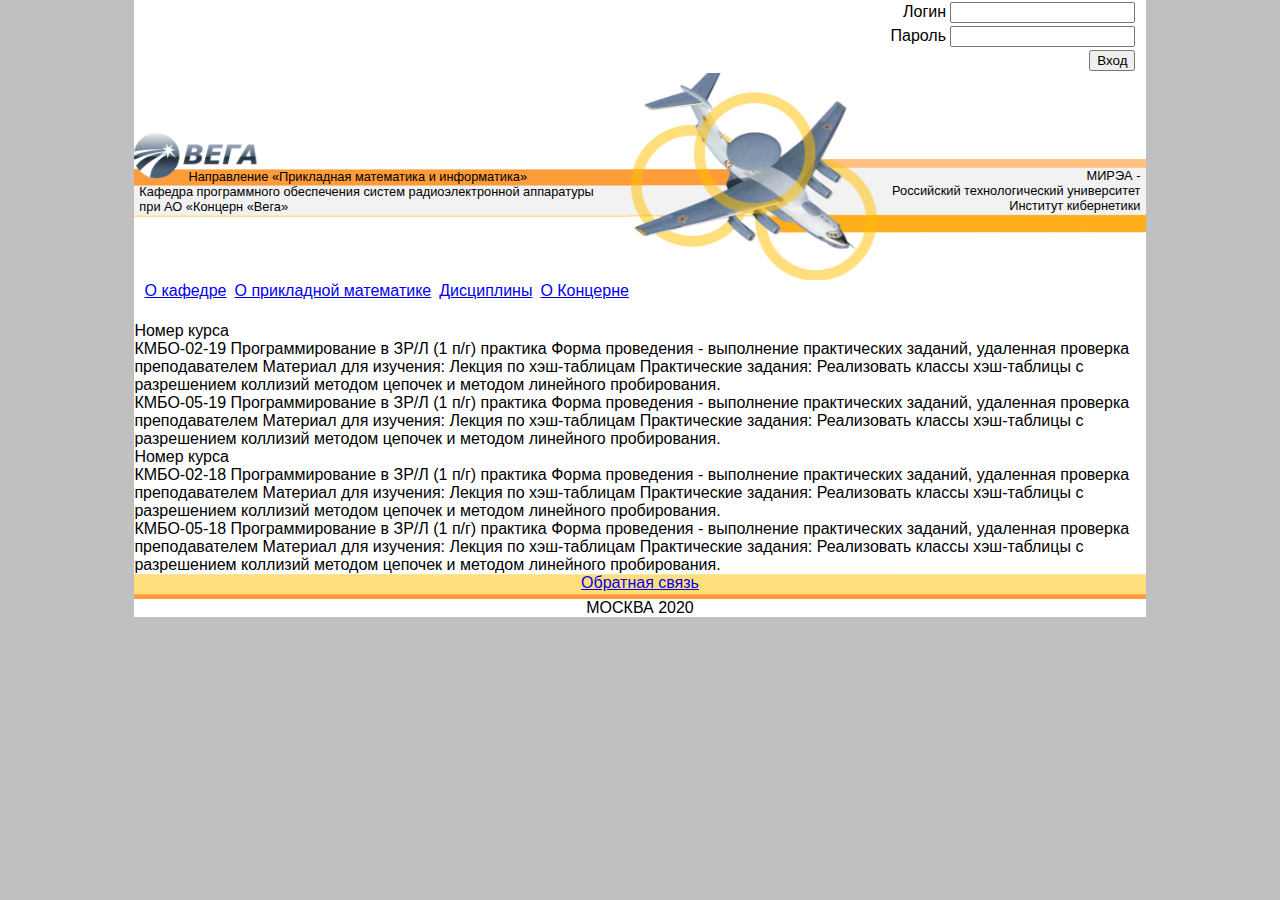
==== dist_plan.html @ 8d513e99 "Шаблон плана занятий" ====
<!DOCTYPE html>
<html lang="ru">
	<head>
		<title>шаблон плана</title>
		<link rel="stylesheet" href="vega_style.css">
		<meta charset="utf-8">
		<meta name="viewport" content="width=device-width, initial-scale=1">
		
	</head>
	<body>
		<div class="container">
			<div class="header">
				<div class="autho">
					<span>Логин <input type = "text"></span>
					<span>Пароль <input type = "text"></span>
					<span><button>Вход</button></span>
				</div>
				<div class="picture" onClick="location.href='http://www.vega.fcyb.mirea.ru/'">
					<div class="left-picture">
						<div class="left-info">
						<span class="indent">Направление «Прикладная математика и информатика»</span>
						<span>Кафедра программного обеспечения систем радиоэлектронной аппаратуры</span>
						<span>при АО «Концерн «Вега»</span>
						</div>
					</div>
					<div class="center-picture">
					
					</div>
					<div class="right-picture">
						<div class="right-info">
							<span>МИРЭА -</span>
							<span>Российский технологический университет</span>
							<span>Институт кибернетики</span>
						</div>
					</div>
				</div>
				<div class="info">
					<span> <a href="http://www.vega.fcyb.mirea.ru/about.php">О кафедре  </a> </span><span>&ensp;</span>
					<span> <a href="http://www.vega.fcyb.mirea.ru/appmath.php">О прикладной математике </a> </span><span>&ensp;</span>
					<span>	<a href="http://www.vega.fcyb.mirea.ru/disc.php">Дисциплины </a> </span><span>&ensp;</span>
					<span>	<a href="http://www.vega.fcyb.mirea.ru/vega.php">О Концерне</a> </span><span>&ensp;</span>
				</div>
			</div>
			<div class="content-dist-ex">
				<div class="number">
					<span>Номер курса</span>
				</div>
				<div class="lesson">
					<span>КМБО-02-19</span>
					<span>Программирование в ЗР/Л (1 п/г) практика</span>
					<span>Форма проведения - выполнение практических заданий, удаленная проверка преподавателем</span>
					<span>Материал для изучения:</span>
					<span>Лекция по хэш-таблицам</span>
					<span>Практические задания:</span>
					<span>Реализовать классы хэш-таблицы с разрешением коллизий методом цепочек </span>
					<span>и методом линейного пробирования.</span>
				</div>
				<div class="lesson">
					<span>КМБО-05-19</span>
					<span>Программирование в ЗР/Л (1 п/г) практика</span>
					<span>Форма проведения - выполнение практических заданий, удаленная проверка преподавателем</span>
					<span>Материал для изучения:</span>
					<span>Лекция по хэш-таблицам</span>
					<span>Практические задания:</span>
					<span>Реализовать классы хэш-таблицы с разрешением коллизий методом цепочек </span>
					<span>и методом линейного пробирования.</span>
				</div>
				<div class="number">
					<span>Номер курса</span>
				</div>
				<div class="lesson">
					<span>КМБО-02-18</span>
					<span>Программирование в ЗР/Л (1 п/г) практика</span>
					<span>Форма проведения - выполнение практических заданий, удаленная проверка преподавателем</span>
					<span>Материал для изучения:</span>
					<span>Лекция по хэш-таблицам</span>
					<span>Практические задания:</span>
					<span>Реализовать классы хэш-таблицы с разрешением коллизий методом цепочек </span>
					<span>и методом линейного пробирования.</span>
				</div>
				<div class="lesson">
					<span>КМБО-05-18</span>
					<span>Программирование в ЗР/Л (1 п/г) практика</span>
					<span>Форма проведения - выполнение практических заданий, удаленная проверка преподавателем</span>
					<span>Материал для изучения:</span>
					<span>Лекция по хэш-таблицам</span>
					<span>Практические задания:</span>
					<span>Реализовать классы хэш-таблицы с разрешением коллизий методом цепочек </span>
					<span>и методом линейного пробирования.</span>
				</div>
			</div>
			<div class="footer">
				<div class="feedback">
					<span><a href="mailto:vega@mirea.ru">Обратная связь</a> </span><br>	
				</div>
				<div class="description">
					<span>МОСКВА 2020</span><br>
				</div>
			</div>
		</div>
	</body>
---- vega_style.css ----
/* Общие параметры и параметры для больших экранов*/
body
{
	background-color: #C0C0C0;
	font-family: Arial Narrow,Trebuchet MS,Arial,Verdana,Tahoma;
	margin-top:0px;
	margin-bottom:0px;
	display: flex;
	justify-content: center;
	align-items: center;
}
.nametag
{
	font-weight:bold;
	font-size:125%;
}
.container
{
	flex-basis:80%;
	background-color: #fff;
	height:100%;
} 
.autho
{
	padding-right:1%;
	line-height:150%;
	display:flex;
	flex-direction: column;
	align-items: flex-end;
}
.picture
{
	display:flex;
	height:210px;
	justify-content: space-between;
}

.header
{
	
}
.info
{
	height:40px;
	padding-left:1%;
	display:flex;
	flex-direction:row;
}
.content-main
{
	height:750px;
	line-height: 98%;
	display:flex;
	justify-content: space-around;
	
}
.left-content-main
{
	display:flex;
	flex-direction: column;
	margin:auto;
}
.right-content-main
{
	display:flex;
	flex-direction: column;
	margin:auto;
}
.footer
{
	display:flex;
	flex-direction: column;
}
.feedback
{
	height:25px;
	text-align:center;
	background-image: url('files/footer.png');
	
}
.description
{
	text-align:center;
}
@media all and (min-width: 1060px){
.picture
{
	display:flex;
	height:210px;
	justify-content: space-around;
	cursor:pointer;
}
.left-picture
{
	flex-basis:550px;
	background-image: url('files/header-left.png');
	background-repeat:no-repeat;
}
.left-info
{
	font-size:80%;
	padding-left:1%;
	padding-top:97px;
	display:flex;
	flex-direction: column;
	align-items: flex-start;
}
.indent
{
	padding-left:10%;
}
.center-picture
{
	background-image: url('files/header-center.png');
	flex-grow:1;
	background-repeat:repeat-x;
}
.right-picture
{
	display:flex;
	flex-direction: column;
	align-items: flex-end;
	flex-basis:572px;
	background-image: url('files/header-right.png');
	background-repeat:no-repeat;
}
.right-info
{
	font-size:80%;
	padding-top:95.5px;
	padding-right:1%;
	display:flex;
	flex-direction: column;
	align-items: flex-end;
}
}
@media all and (max-width: 	1200px){
.container
{
	flex-basis:85%;
}
}
@media all and (max-width: 1060px){
.autho
{
	padding-top:10px;
}
.picture
{
	height:100px;
	background-image: url('files/header-left-mini.png');
	cursor:pointer;
}
.left-info, .right-info
{
	color:rgba(0,0,0,0);
}
}
@media all and (max-width: 800px){
.container
{
	flex-basis:90%;
}
}
/* Для маленьких экранов*/
@media all and (max-width: 700px){
body
{
	background-color: #fff;
	padding:0;
	margin:0;
}
.container
{
	flex-basis:100%;
	background-color: #fff;
	height:100%;
}
.info
{
	height:110px;
	flex-direction:column;
	line-height:90%;
}
.content-main
{
	height:1250px;
	flex-direction: column;
}
.left-content-main
{
	order:2;
}
.right-content-main
{
	order:1;
}
}
@media all and(max-width: 600px){

}
/* Дистанционное обучение /dist */
.content-dist
{
	display:flex;
	flex-direction: column;
}
.header-dist
{
	display: flex;
	justify-content: center;
	font-size:150%;
	font-weight: bold;
	margin-bottom:30px;
}
.navigation-dist
{
	display: flex;
	justify-content: center;
}
.news-dist
{
	display:flex;
	flex-direction: column;
	line-height:110%;
	padding-left:20px;
}
.li-news-dist
{
	
	font-weight: 500;
}
.first-content-dist
{
	display:flex;
	flex-direction: column;
	padding-left:20px;
	margin-top:10px;
	margin-bottom:10px;
}
.second-content-dist
{
	display:flex;
	flex-direction: column;
	padding-left:20px;
	line-height: 100%;
	margin-bottom:30px;
}
@media all and (max-width: 700px){
.content-dist
{
	padding-left:10px;
}
.header-dist
{
	margin-bottom:10px;
}
.navigation-dist
{
	height: 110px;
	line-height:90%;
	flex-direction:column;
	color:#fff;
}
}
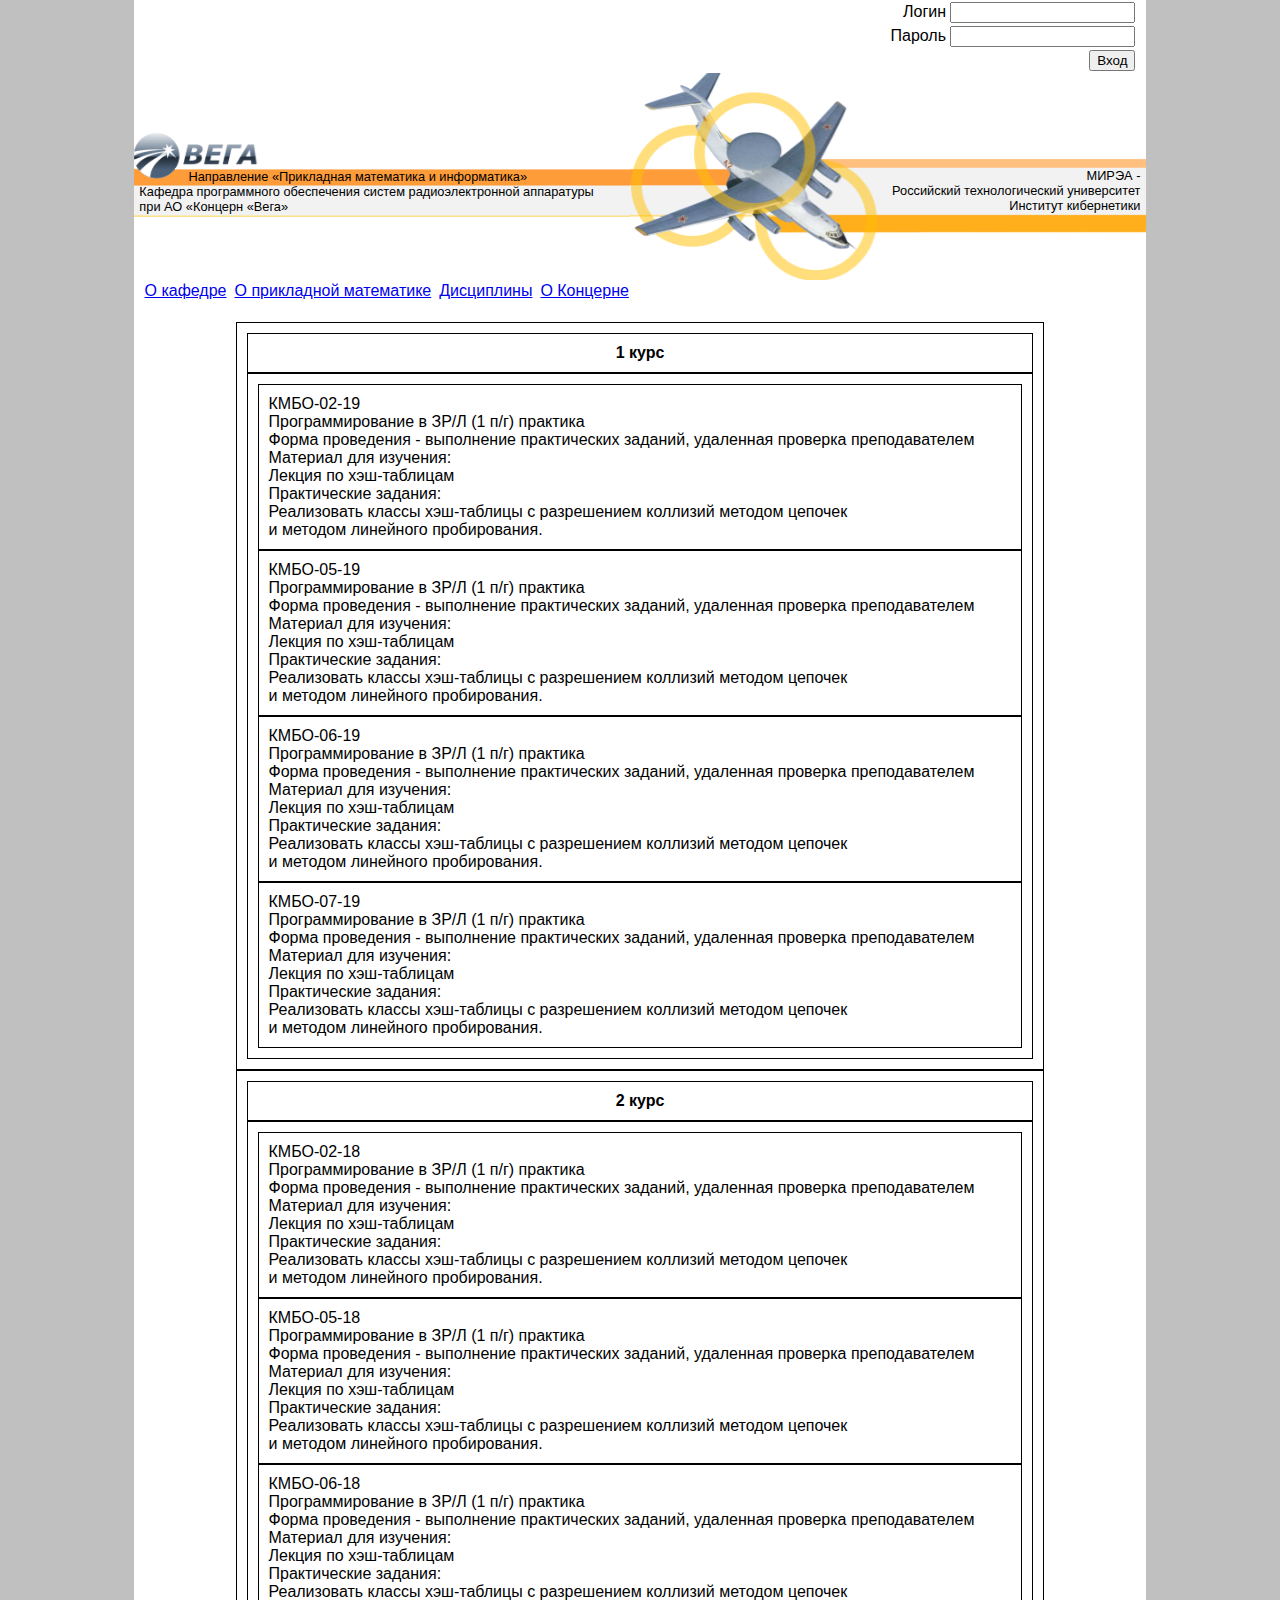
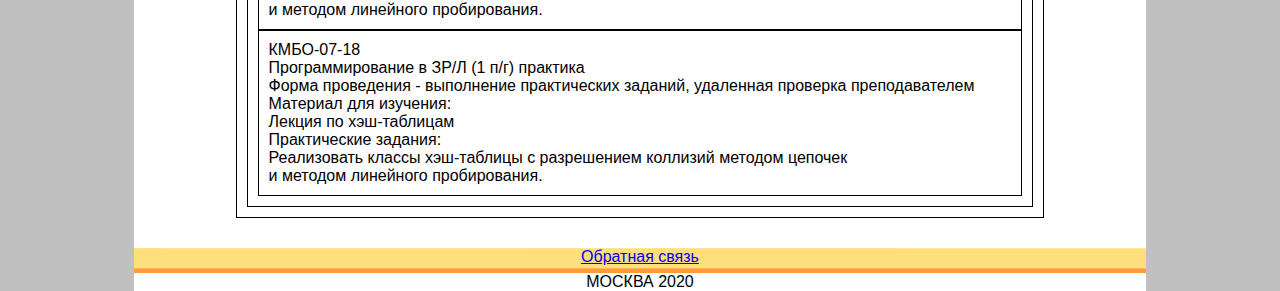
==== commit 554ecaf6: "Переделал страницу плана занятий" ====
--- a/dist_plan.html
+++ b/dist_plan.html
@@ -1,7 +1,7 @@
 <!DOCTYPE html>
 <html lang="ru">
 	<head>
-		<title>шаблон плана</title>
+		<title>план дня</title>
 		<link rel="stylesheet" href="vega_style.css">
 		<meta charset="utf-8">
 		<meta name="viewport" content="width=device-width, initial-scale=1">
@@ -42,51 +42,99 @@
 				</div>
 			</div>
 			<div class="content-dist-ex">
-				<div class="number">
-					<span>Номер курса</span>
+				<div class="cell">
+					<div class="course">
+						<span class="number">1 курс</span>
+					</div>
+					<div class="groups">
+						<div class="lesson">
+							<span>КМБО-02-19</span>
+							<span>Программирование в ЗР/Л (1 п/г) практика</span>
+							<span>Форма проведения - выполнение практических заданий, удаленная проверка преподавателем</span>
+							<span>Материал для изучения:</span>
+							<span>Лекция по хэш-таблицам</span>
+							<span>Практические задания:</span>
+							<span>Реализовать классы хэш-таблицы с разрешением коллизий методом цепочек </span>
+							<span>и методом линейного пробирования.</span>
+						</div>
+						<div class="lesson">
+							<span>КМБО-05-19</span>
+							<span>Программирование в ЗР/Л (1 п/г) практика</span>
+							<span>Форма проведения - выполнение практических заданий, удаленная проверка преподавателем</span>
+							<span>Материал для изучения:</span>
+							<span>Лекция по хэш-таблицам</span>
+							<span>Практические задания:</span>
+							<span>Реализовать классы хэш-таблицы с разрешением коллизий методом цепочек </span>
+							<span>и методом линейного пробирования.</span>
+						</div>
+						<div class="lesson">
+							<span>КМБО-06-19</span>
+							<span>Программирование в ЗР/Л (1 п/г) практика</span>
+							<span>Форма проведения - выполнение практических заданий, удаленная проверка преподавателем</span>
+							<span>Материал для изучения:</span>
+							<span>Лекция по хэш-таблицам</span>
+							<span>Практические задания:</span>
+							<span>Реализовать классы хэш-таблицы с разрешением коллизий методом цепочек </span>
+							<span>и методом линейного пробирования.</span>
+						</div>
+						<div class="lesson">
+							<span>КМБО-07-19</span>
+							<span>Программирование в ЗР/Л (1 п/г) практика</span>
+							<span>Форма проведения - выполнение практических заданий, удаленная проверка преподавателем</span>
+							<span>Материал для изучения:</span>
+							<span>Лекция по хэш-таблицам</span>
+							<span>Практические задания:</span>
+							<span>Реализовать классы хэш-таблицы с разрешением коллизий методом цепочек </span>
+							<span>и методом линейного пробирования.</span>
+						</div>
+					</div>
 				</div>
-				<div class="lesson">
-					<span>КМБО-02-19</span>
-					<span>Программирование в ЗР/Л (1 п/г) практика</span>
-					<span>Форма проведения - выполнение практических заданий, удаленная проверка преподавателем</span>
-					<span>Материал для изучения:</span>
-					<span>Лекция по хэш-таблицам</span>
-					<span>Практические задания:</span>
-					<span>Реализовать классы хэш-таблицы с разрешением коллизий методом цепочек </span>
-					<span>и методом линейного пробирования.</span>
-				</div>
-				<div class="lesson">
-					<span>КМБО-05-19</span>
-					<span>Программирование в ЗР/Л (1 п/г) практика</span>
-					<span>Форма проведения - выполнение практических заданий, удаленная проверка преподавателем</span>
-					<span>Материал для изучения:</span>
-					<span>Лекция по хэш-таблицам</span>
-					<span>Практические задания:</span>
-					<span>Реализовать классы хэш-таблицы с разрешением коллизий методом цепочек </span>
-					<span>и методом линейного пробирования.</span>
-				</div>
-				<div class="number">
-					<span>Номер курса</span>
-				</div>
-				<div class="lesson">
-					<span>КМБО-02-18</span>
-					<span>Программирование в ЗР/Л (1 п/г) практика</span>
-					<span>Форма проведения - выполнение практических заданий, удаленная проверка преподавателем</span>
-					<span>Материал для изучения:</span>
-					<span>Лекция по хэш-таблицам</span>
-					<span>Практические задания:</span>
-					<span>Реализовать классы хэш-таблицы с разрешением коллизий методом цепочек </span>
-					<span>и методом линейного пробирования.</span>
-				</div>
-				<div class="lesson">
-					<span>КМБО-05-18</span>
-					<span>Программирование в ЗР/Л (1 п/г) практика</span>
-					<span>Форма проведения - выполнение практических заданий, удаленная проверка преподавателем</span>
-					<span>Материал для изучения:</span>
-					<span>Лекция по хэш-таблицам</span>
-					<span>Практические задания:</span>
-					<span>Реализовать классы хэш-таблицы с разрешением коллизий методом цепочек </span>
-					<span>и методом линейного пробирования.</span>
+				<div class="cell">
+					<div class="course">
+						<span class="number">2 курс</span>
+					</div>
+					<div class="groups">
+						<div class="lesson">
+							<span>КМБО-02-18</span>
+							<span>Программирование в ЗР/Л (1 п/г) практика</span>
+							<span>Форма проведения - выполнение практических заданий, удаленная проверка преподавателем</span>
+							<span>Материал для изучения:</span>
+							<span>Лекция по хэш-таблицам</span>
+							<span>Практические задания:</span>
+							<span>Реализовать классы хэш-таблицы с разрешением коллизий методом цепочек </span>
+							<span>и методом линейного пробирования.</span>
+						</div>
+						<div class="lesson">
+							<span>КМБО-05-18</span>
+							<span>Программирование в ЗР/Л (1 п/г) практика</span>
+							<span>Форма проведения - выполнение практических заданий, удаленная проверка преподавателем</span>
+							<span>Материал для изучения:</span>
+							<span>Лекция по хэш-таблицам</span>
+							<span>Практические задания:</span>
+							<span>Реализовать классы хэш-таблицы с разрешением коллизий методом цепочек </span>
+							<span>и методом линейного пробирования.</span>
+						</div>
+						<div class="lesson">
+							<span>КМБО-06-18</span>
+							<span>Программирование в ЗР/Л (1 п/г) практика</span>
+							<span>Форма проведения - выполнение практических заданий, удаленная проверка преподавателем</span>
+							<span>Материал для изучения:</span>
+							<span>Лекция по хэш-таблицам</span>
+							<span>Практические задания:</span>
+							<span>Реализовать классы хэш-таблицы с разрешением коллизий методом цепочек </span>
+							<span>и методом линейного пробирования.</span>
+						</div>
+						<div class="lesson">
+							<span>КМБО-07-18</span>
+							<span>Программирование в ЗР/Л (1 п/г) практика</span>
+							<span>Форма проведения - выполнение практических заданий, удаленная проверка преподавателем</span>
+							<span>Материал для изучения:</span>
+							<span>Лекция по хэш-таблицам</span>
+							<span>Практические задания:</span>
+							<span>Реализовать классы хэш-таблицы с разрешением коллизий методом цепочек </span>
+							<span>и методом линейного пробирования.</span>
+						</div>
+					</div>
 				</div>
 			</div>
 			<div class="footer">
--- a/vega_style.css
+++ b/vega_style.css
@@ -263,3 +263,30 @@
 	color:#fff;
 }
 }
+/* Дистанционное обучение пример страницы/dist */
+.content-dist-ex div
+{
+	padding:10px;
+	border:1px solid black;
+}
+.content-dist-ex
+{
+	display:flex;
+	width:80%;
+	justify-content: center;
+	padding-left:10%;
+	flex-direction: column;
+	align-items: stretch;
+	margin-bottom:30px;
+}
+.number
+{
+	display: flex;
+	justify-content: center;
+	font-weight: bold;
+}
+.lesson
+{
+	display:flex;
+	flex-direction: column;
+}